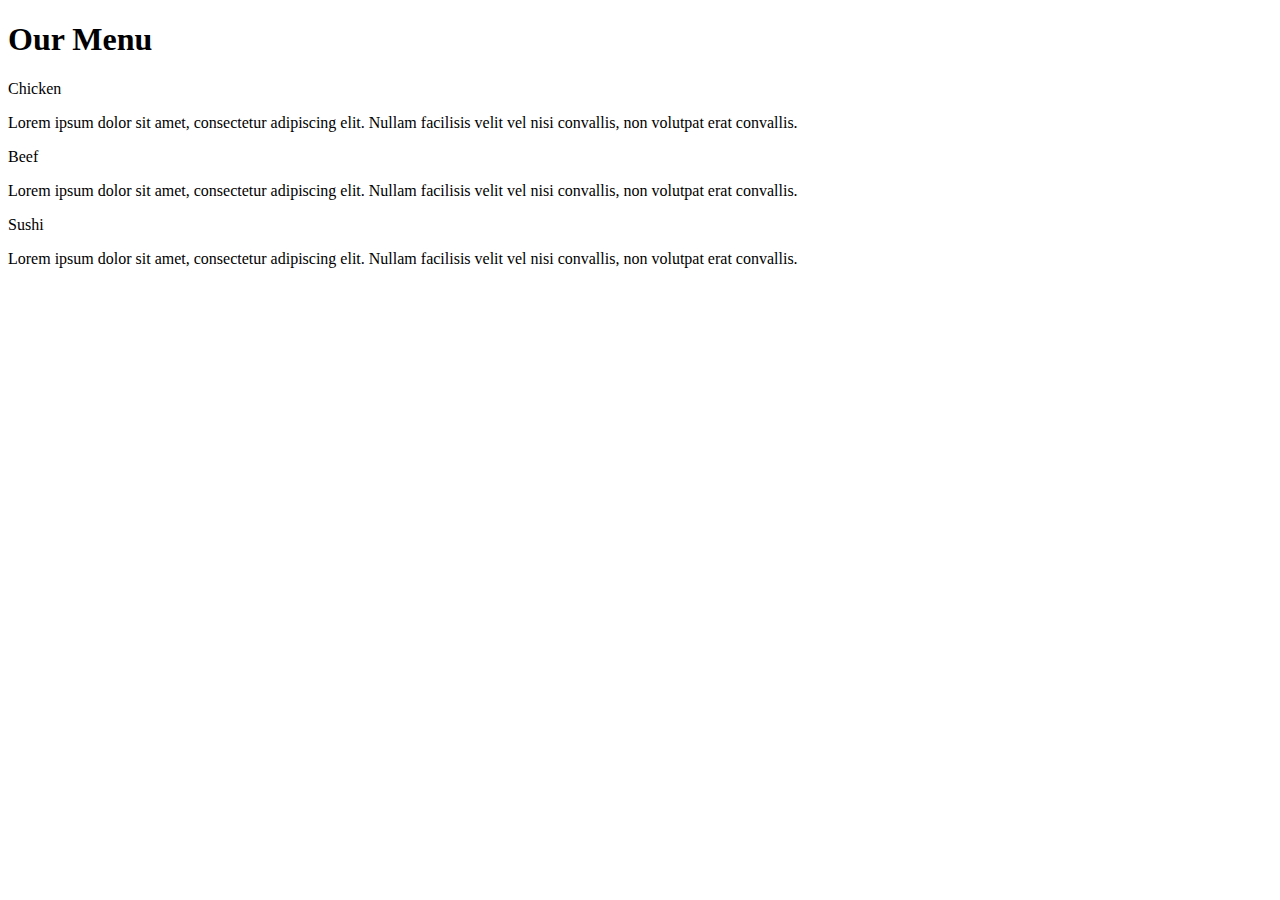
==== index.html @ f3e7161b "examen" ====
<!DOCTYPE html>
<html lang="en">
<head>
    <meta charset="UTF-8">
    <meta name="viewport" content="width=device-width, initial-scale=1.0">
    <title>Our Menu</title>
  <link rel="stylesheet" href="style.css">

</head>
<body>
    <h1>Our Menu</h1>
    <div class="container">
        <div class="sections">
            <div class="section">
                <div class="section-title">Chicken</div>
                <p>Lorem ipsum dolor sit amet, consectetur adipiscing elit. Nullam facilisis velit vel nisi convallis, non volutpat erat convallis.</p>
            </div>
            <div class="section">
                <div class="section-title">Beef</div>
                <p>Lorem ipsum dolor sit amet, consectetur adipiscing elit. Nullam facilisis velit vel nisi convallis, non volutpat erat convallis.</p>
            </div>
            <div class="section">
                <div class="section-title">Sushi</div>
                <p>Lorem ipsum dolor sit amet, consectetur adipiscing elit. Nullam facilisis velit vel nisi convallis, non volutpat erat convallis.</p>
            </div>
        </div>
    </div>
</body>
</html>
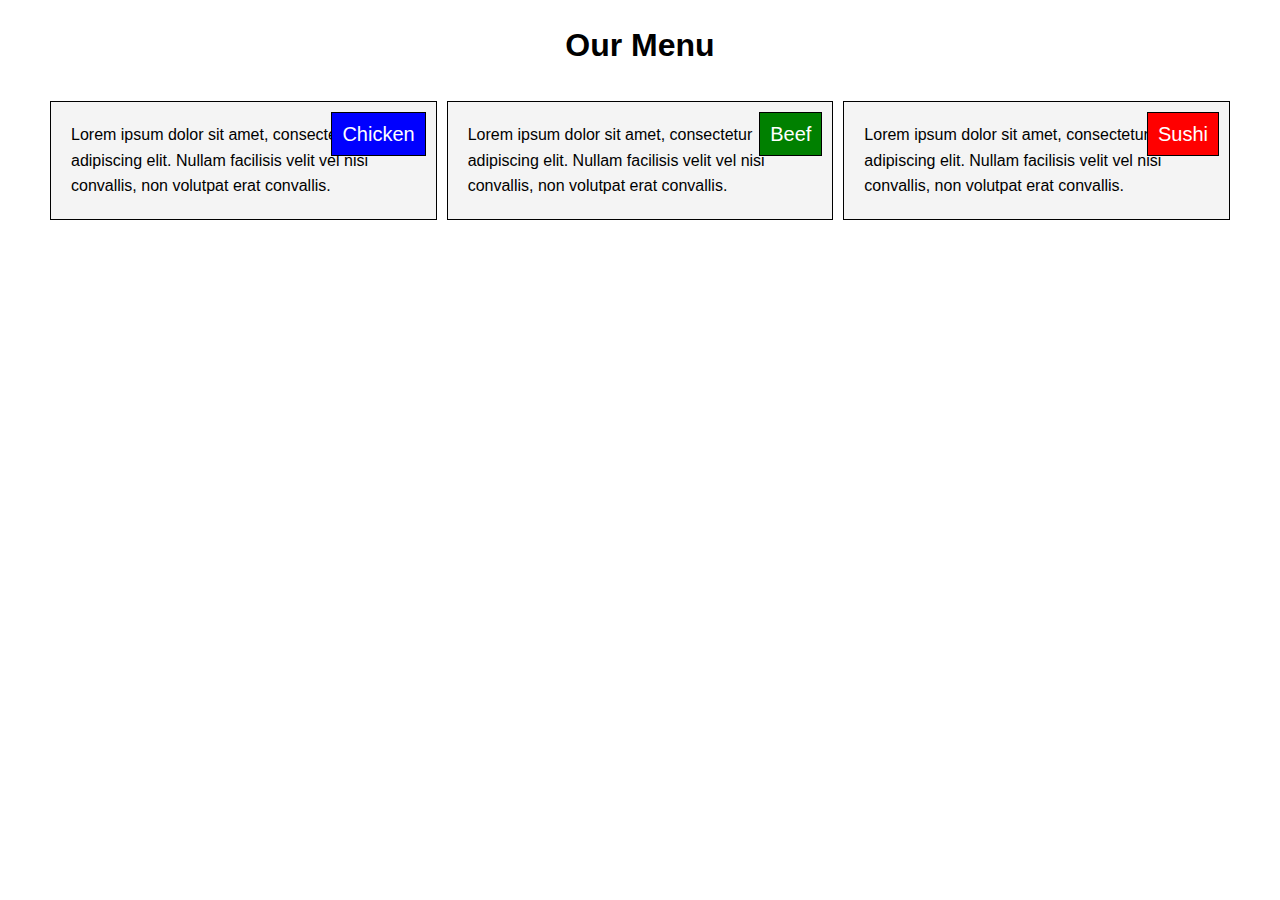
==== commit 77938de1: "examen2" ====
--- a/index.html
+++ b/index.html
@@ -4,7 +4,7 @@
     <meta charset="UTF-8">
     <meta name="viewport" content="width=device-width, initial-scale=1.0">
     <title>Our Menu</title>
-  <link rel="stylesheet" href="style.css">
+  <link rel="stylesheet" href="css/style.css">
 
 </head>
 <body>
--- a/css/style.css
+++ b/css/style.css
@@ -0,0 +1,96 @@
+/* Global Styles */
+* {
+    margin: 0;
+    padding: 0;
+    box-sizing: border-box;
+}
+
+body {
+    font-family: Arial, sans-serif;
+    line-height: 1.6;
+}
+
+h1 {
+    text-align: center;
+    margin: 20px 0;
+    font-size: 2em;
+}
+
+.container {
+    width: 100%;
+    max-width: 1200px;
+    margin: 0 auto;
+    padding: 10px;
+}
+
+.section {
+    position: relative;
+    border: 1px solid black;
+    padding: 20px;
+    background-color: #f4f4f4;
+    margin: 10px 0;
+}
+
+.section-title {
+    position: absolute;
+    top: 10px;
+    right: 10px;
+    color: white;
+    border: 1px solid black;
+    padding: 5px 10px;
+    font-size: 1.25em;
+}
+
+/* Specific colors for each section title */
+.section:nth-child(1) .section-title {
+    background-color: blue; /* Chicken */
+}
+
+.section:nth-child(2) .section-title {
+    background-color: green; /* Beef */
+}
+
+.section:nth-child(3) .section-title {
+    background-color: red; /* Sushi */
+}
+
+/* Desktop View */
+@media (min-width: 992px) {
+    .sections {
+        display: flex;
+        gap: 10px;
+    }
+
+    .section {
+        flex: 1;
+        margin: 0;
+    }
+}
+
+/* Tablet View */
+@media (min-width: 768px) and (max-width: 991px) {
+    .sections {
+        display: flex;
+        flex-wrap: wrap;
+        gap: 10px;
+    }
+
+    .section {
+        flex: 1 1 calc(50% - 10px);
+    }
+
+    .section:last-child {
+        flex: 1 1 100%;
+    }
+}
+
+/* Mobile View */
+@media (max-width: 767px) {
+    .sections {
+        display: block;
+    }
+
+    .section {
+        margin-bottom: 10px;
+    }
+}
